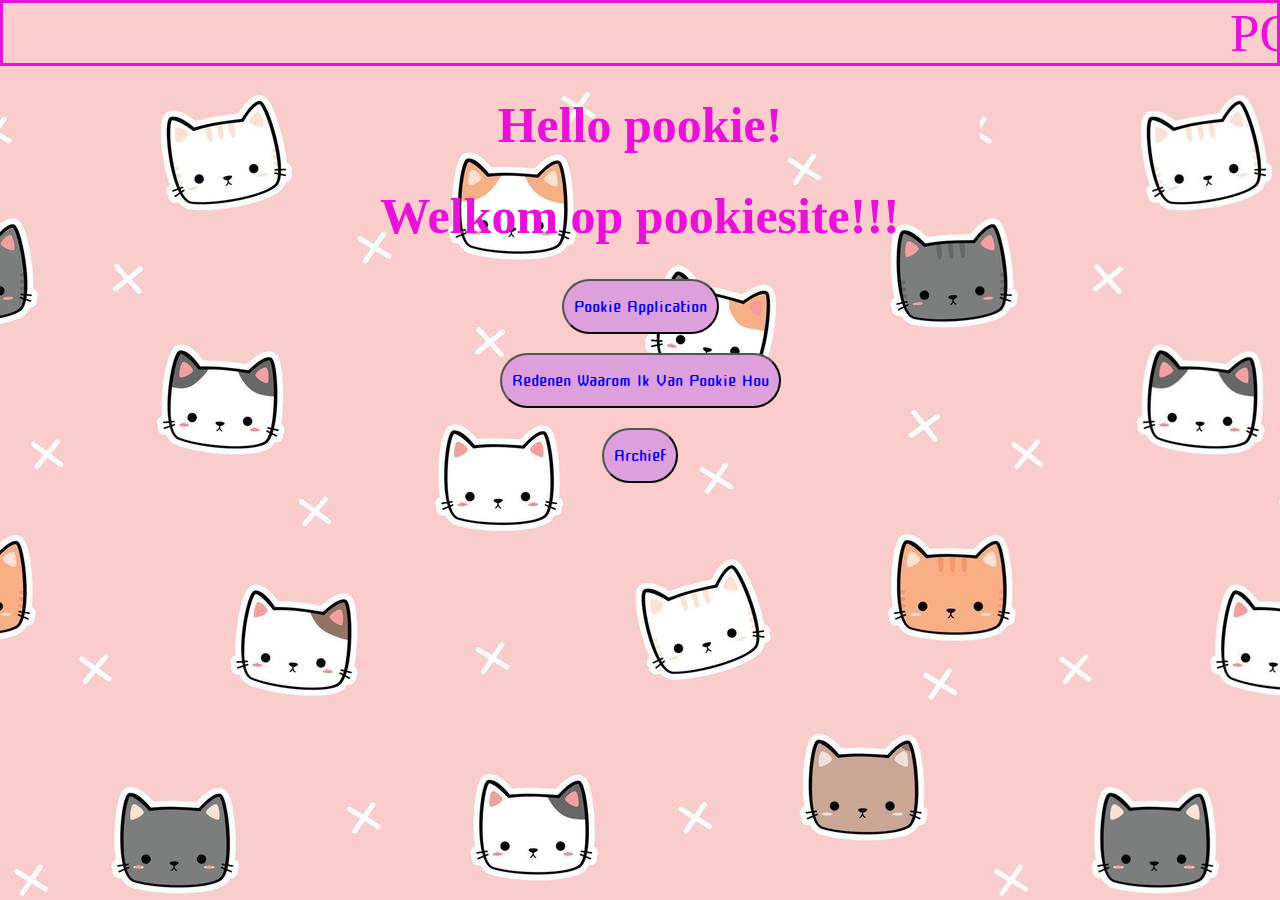
==== mainIndex.html @ cd4c40fa "Add files via upload" ====
<!DOCTYPE html>
<html lang="nl">

<head>
    <meta charset="UTF-8">
    <meta name="viewport" content="width=device-width, initial-scale=1.0">
    <title>POOKIE</title>
    <link rel="stylesheet" href="css/styles.css">
    <link rel="icon" href="pictures/Snor.jpeg" type="image/jpeg type">
    <link href='https://fonts.googleapis.com/css?family=Cute Font' rel='stylesheet'>
</head>

<body>
    <marquee behavior="" direction="">POOKIE</marquee>
    <div>
        <h1 id="Welkom">Hello pookie!</h1>
        <h1 id="Welkom">Welkom op pookiesite!!!</h1>
    </div>
    <div>
        <h2 id="application">
            <button>
                <a href="externe_html/application.html">Pookie Application</a>
            </button>
        </h2>
    </div>
    <div>
        <h2 id="redenen">
            <button>
                <a href="externe_html/redenen.html">Redenen Waarom Ik Van Pookie Hou</a>
            </button>
        </h2>
    </div>
    <div>
        <h2 id="archief">
            <button>
                <a href="externe_html/archief.html">Archief</a>
            </button>
        </h2>
    </div>
    </body>

</html>
<div>
    <!-- <img src="pictures/back pic.png" alt="Cute foto samen" height="500"> -->
    <!-- <img src="pictures/Perry.jpeg" alt="Perry" height="500"> -->
    <!-- <img src="pictures/Snor.jpeg" alt="Snor" height="500"> -->
    <!-- <img src="pictures/bus pic.jpeg" alt="together" height="500"> -->
</div>
---- css/styles.css ----
#Welkom, #TitelApplication, #TitelRedenen {
    font-family: 'Times New Roman', Times, serif;
    color: rgb(233, 17, 215);
    text-align: center;
    font-size: 50px;
}

body {
    background-color: plum;
    background-image: url(../pictures/background.jpg);
}

/* img {
    align-content: center;
} */

#einde {
    text-align: center;
    text-decoration: none;
}

#application {
    text-align: center;
    border: 1px black;

}

#redenen {
    text-align: center;
    border: 1px black;
}

#archief {
    text-align: center;
    border: 1px black;
}

#HOME {
    text-align: center;
    border: 1px black;
}

button {
    padding: 10px;
    background-color: plum;
    border-radius: 100px;
    font-size: 25px;
    font-family: 'Cute Font';


}

a:link {
    text-decoration: none;
}

a:hover {
    text-decoration: underline;
}

#gewoneKnop {
    text-decoration: none;
    background-color: white;
    font-size: medium;
    border-radius: 0;
}


marquee {
    color: rgb(233, 17, 215);
    background-color: #FACCCC;
    font-size: 53px;
    border: solid;
    margin: -8px;
    ;
}



form {
    line-height: 50px;
    text-align: center;
    padding: 10px;
    background-color: plum;
    margin: 130px;
    border-radius: 90px;
    font-size: 25px;
    font-family: 'Cute Font';
}

#plane {
    position: relative;
    top:-120px;
    left: 1200px;
    height: 400px;
    border: solid, plum;
    border-width: 10px;
}

ul{
    color:rgb(233, 17, 215) ;
    font-size: 25px;
    position: relative;
    left: 530px;
    top: 190px;
    font-family: 'Cute Font';
}
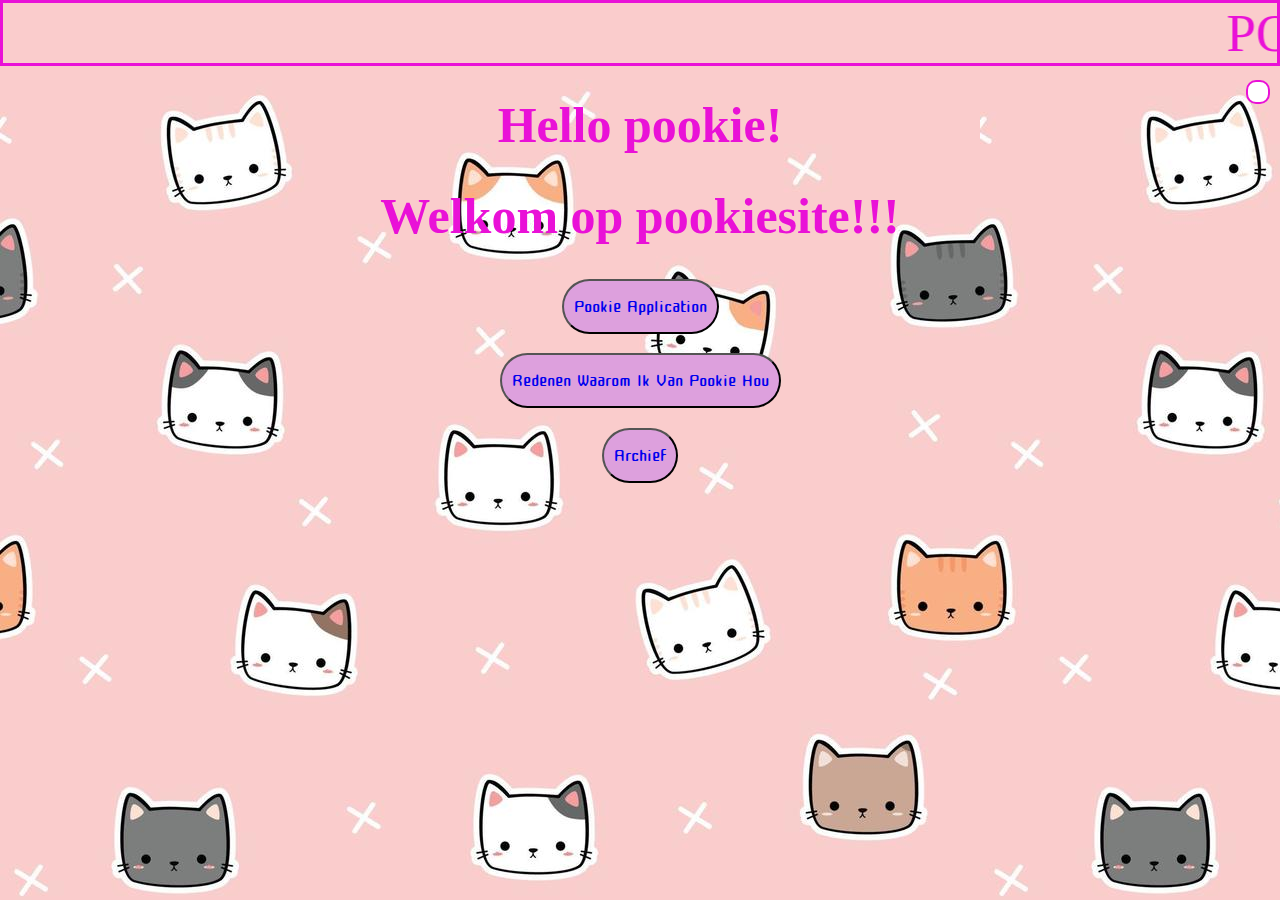
==== commit 73f6f848: "Update mainIndex.html" ====
--- a/mainIndex.html
+++ b/mainIndex.html
@@ -37,6 +37,34 @@
             </button>
         </h2>
     </div>
+    <div id="timer"></div>
+
+    <style>
+        #timer {
+            padding: 10px;
+            color: purple;
+            font-size: 24px;
+            text-align: center;
+            margin-top: 20px;
+        }
+    </style>
+    <script>
+        function updateTimer() {
+            const startDate = new Date('October 1, 2022 00:00:00');
+            const now = new Date();
+            const timeDifference = now - startDate;
+
+            const days = Math.floor(timeDifference / (1000 * 60 * 60 * 24));
+            const hours = Math.floor((timeDifference % (1000 * 60 * 60 * 24)) / (1000 * 60 * 60));
+            const minutes = Math.floor((timeDifference % (1000 * 60 * 60)) / (1000 * 60));
+            const seconds = Math.floor((timeDifference % (1000 * 60)) / 1000);
+
+            document.getElementById('timer').innerHTML = 
+                days + " dagen " + hours + " uur " + minutes + " minuten " + seconds + " seconden ";
+        }
+
+        setInterval(updateTimer, 1000);
+    </script>
     </body>
 
 </html>
@@ -45,4 +73,4 @@
     <!-- <img src="pictures/Perry.jpeg" alt="Perry" height="500"> -->
     <!-- <img src="pictures/Snor.jpeg" alt="Snor" height="500"> -->
     <!-- <img src="pictures/bus pic.jpeg" alt="together" height="500"> -->
-</div>+</div>
--- a/css/styles.css
+++ b/css/styles.css
@@ -106,3 +106,15 @@
     font-family: 'Cute Font';
 }
 
+#timer {
+    position: absolute;
+    top: 60px;
+    right: 10px;
+    font-family: 'Cute Font';
+    font-size: 30px;
+    color: rgb(233, 17, 215);
+    background-color: white;
+    padding: 10px;
+    border-radius: 10px;
+    border: 2px solid rgb(233, 17, 215);
+}
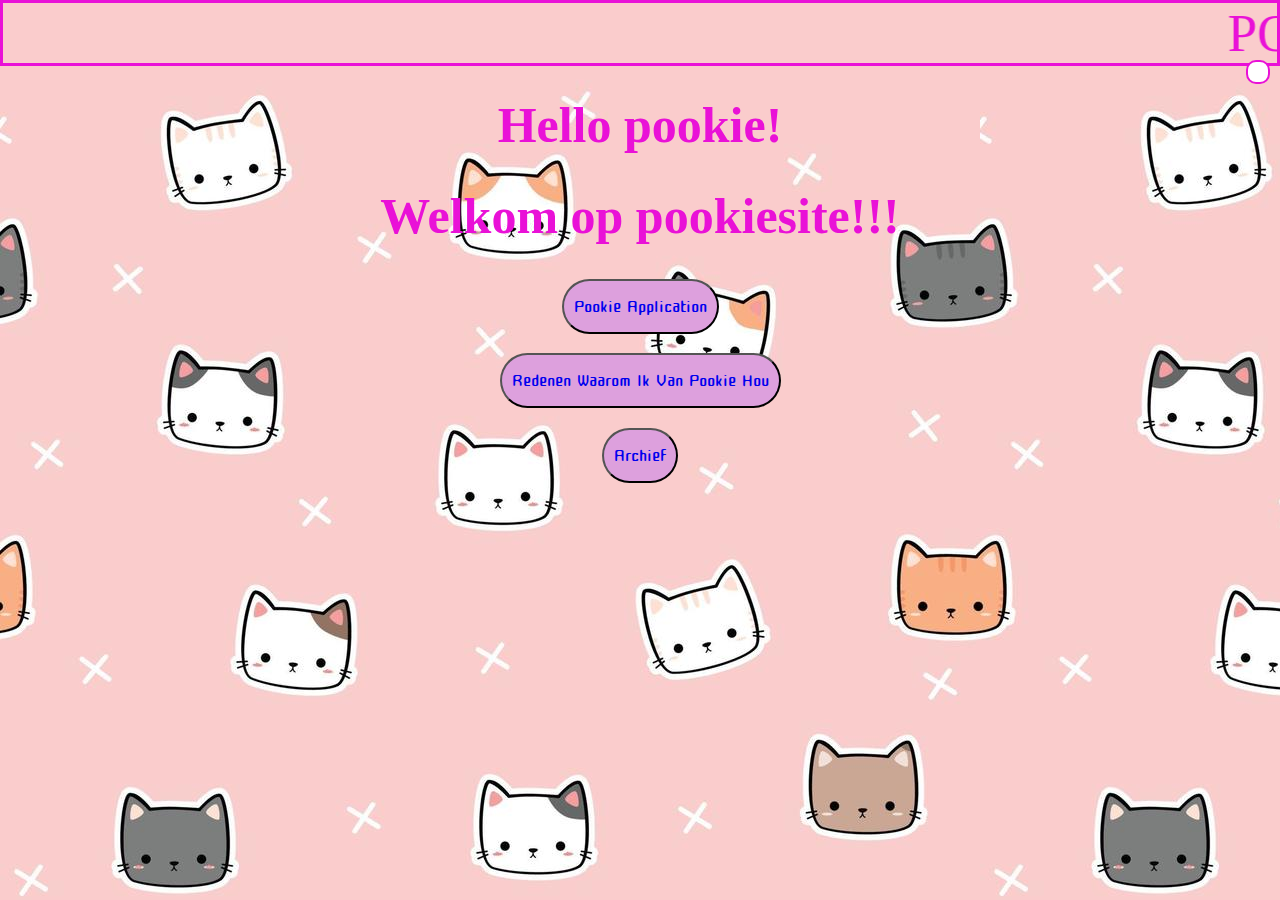
==== commit 11775045: "Update mainIndex.html" ====
--- a/mainIndex.html
+++ b/mainIndex.html
@@ -39,15 +39,7 @@
     </div>
     <div id="timer"></div>
 
-    <style>
-        #timer {
-            padding: 10px;
-            color: purple;
-            font-size: 24px;
-            text-align: center;
-            margin-top: 20px;
-        }
-    </style>
+   
     <script>
         function updateTimer() {
             const startDate = new Date('October 1, 2022 00:00:00');
--- a/css/styles.css
+++ b/css/styles.css
@@ -117,4 +117,4 @@
     padding: 10px;
     border-radius: 10px;
     border: 2px solid rgb(233, 17, 215);
-}
+} 
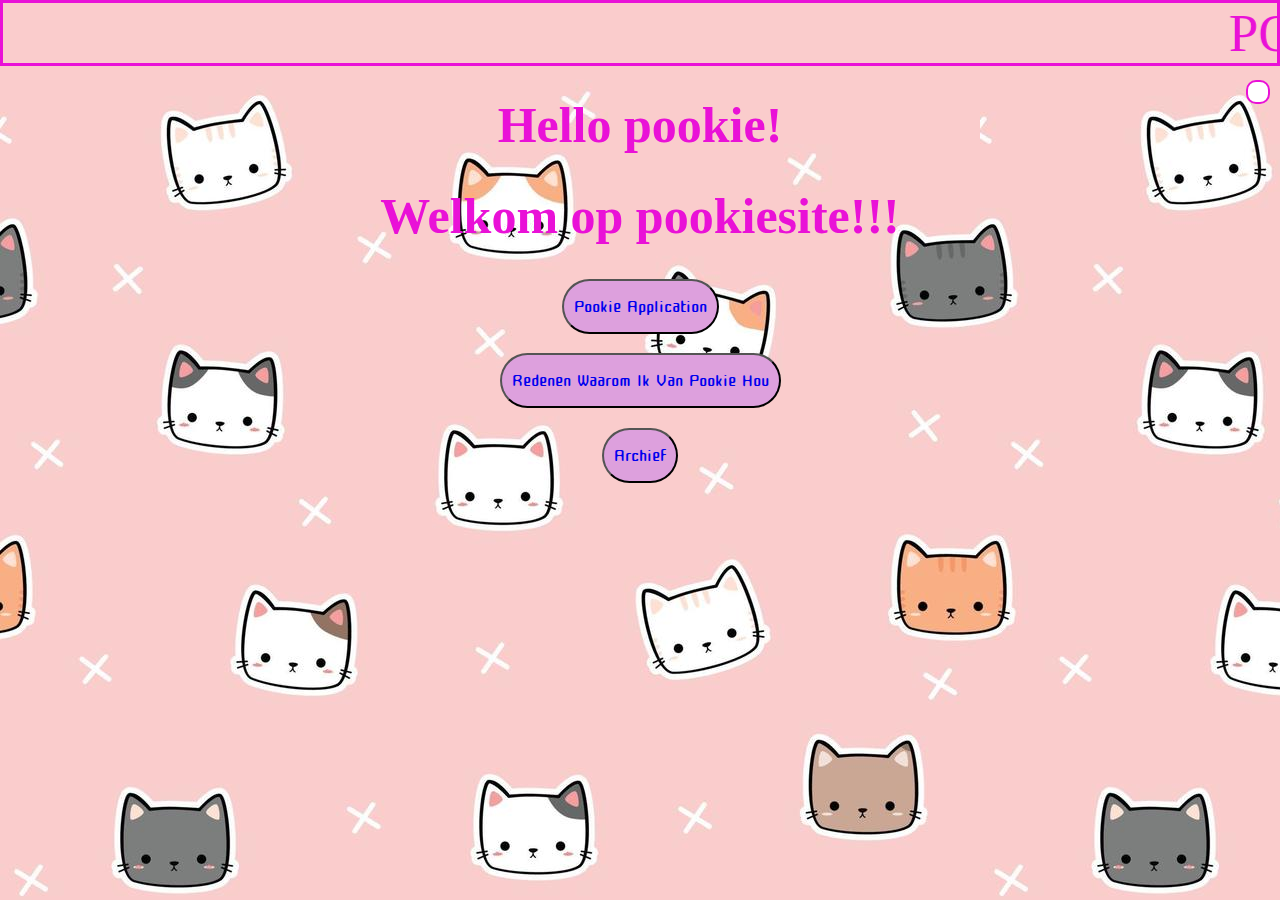
==== commit 7c145d95: "Update mainIndex.html" ====
--- a/mainIndex.html
+++ b/mainIndex.html
@@ -39,20 +39,29 @@
     </div>
     <div id="timer"></div>
 
-   
+    <style>
+        #timer {
+            padding: 10px;
+            color: purple;
+            font-size: 24px;
+            text-align: center;
+            margin-top: 20px;
+        }
+    </style>
     <script>
         function updateTimer() {
             const startDate = new Date('October 1, 2022 00:00:00');
             const now = new Date();
             const timeDifference = now - startDate;
 
-            const days = Math.floor(timeDifference / (1000 * 60 * 60 * 24));
+            const years = Math.floor(timeDifference / (1000 * 60 * 60 * 24 * 365));
+            const days = Math.floor((timeDifference % (1000 * 60 * 60 * 24 * 365)) / (1000 * 60 * 60 * 24));
             const hours = Math.floor((timeDifference % (1000 * 60 * 60 * 24)) / (1000 * 60 * 60));
             const minutes = Math.floor((timeDifference % (1000 * 60 * 60)) / (1000 * 60));
             const seconds = Math.floor((timeDifference % (1000 * 60)) / 1000);
 
             document.getElementById('timer').innerHTML = 
-                days + " dagen " + hours + " uur " + minutes + " minuten " + seconds + " seconden ";
+                years + " jaren " + days + " dagen " + hours + " uur " + minutes + " minuten " + seconds + " seconden ";
         }
 
         setInterval(updateTimer, 1000);
--- a/css/styles.css
+++ b/css/styles.css
@@ -111,10 +111,12 @@
     top: 60px;
     right: 10px;
     font-family: 'Cute Font';
-    font-size: 30px;
-    color: rgb(233, 17, 215);
+    font-size: 24px;
+    color: purple;
     background-color: white;
     padding: 10px;
     border-radius: 10px;
     border: 2px solid rgb(233, 17, 215);
-} 
+    text-align: center;
+    margin-top: 20px;
+}
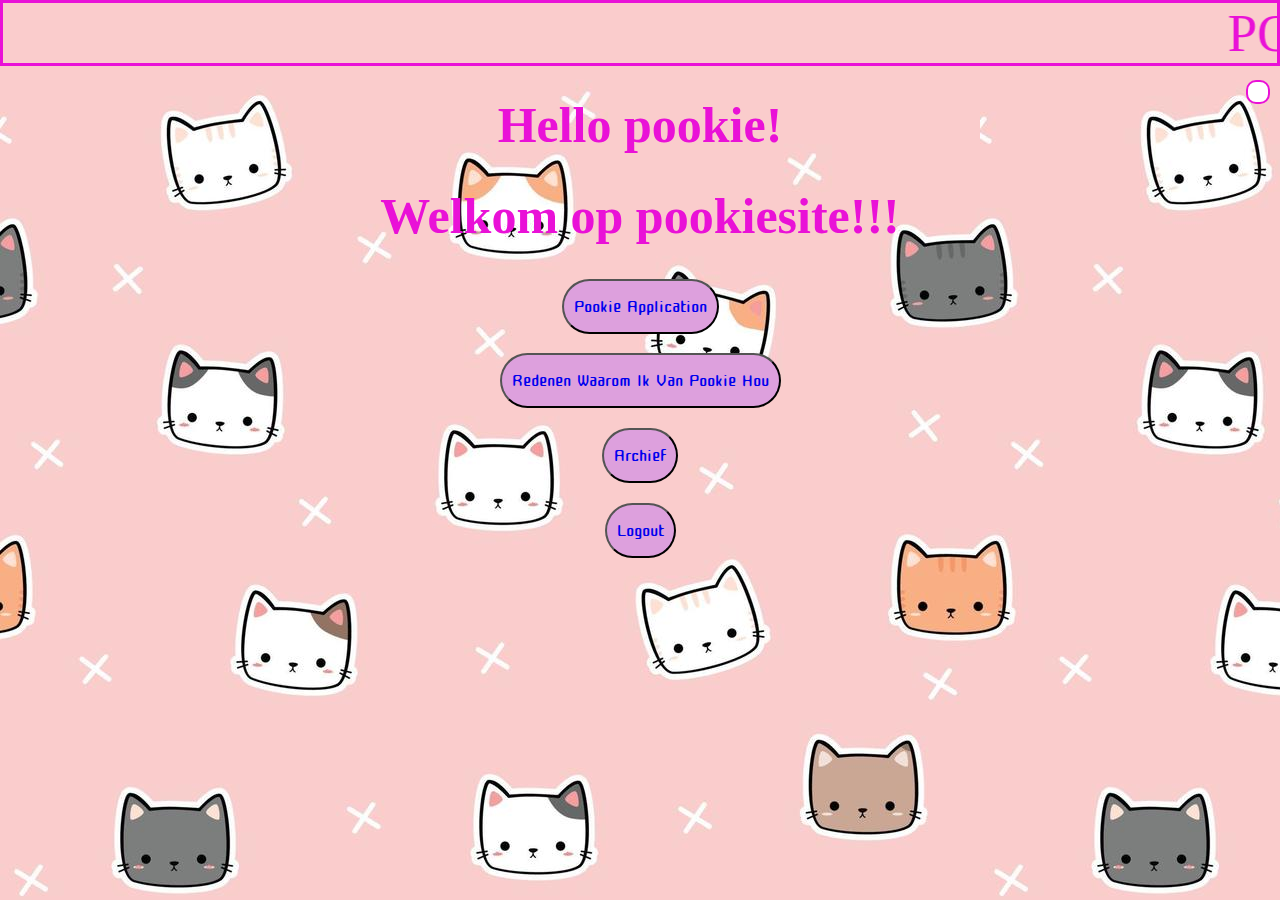
==== commit 3f8a14db: "Update mainIndex.html" ====
--- a/mainIndex.html
+++ b/mainIndex.html
@@ -66,6 +66,14 @@
 
         setInterval(updateTimer, 1000);
     </script>
+
+    <div>
+        <h2 id=archief> 
+            <button>
+                <a href="index.html">Logout</a>
+            </button>
+        </h2>
+    </div>
     </body>
 
 </html>
--- a/css/styles.css
+++ b/css/styles.css
@@ -49,6 +49,14 @@
 
 
 }
+
+button:hover {
+    background-color: white;
+    color: rgb(233, 17, 215);
+    transition: background-color 0.5s ease-in-out, color 1s ease-in-out;
+    transform: scale(1.1);
+}
+
 
 a:link {
     text-decoration: none;
@@ -120,3 +128,5 @@
     text-align: center;
     margin-top: 20px;
 }
+
+
